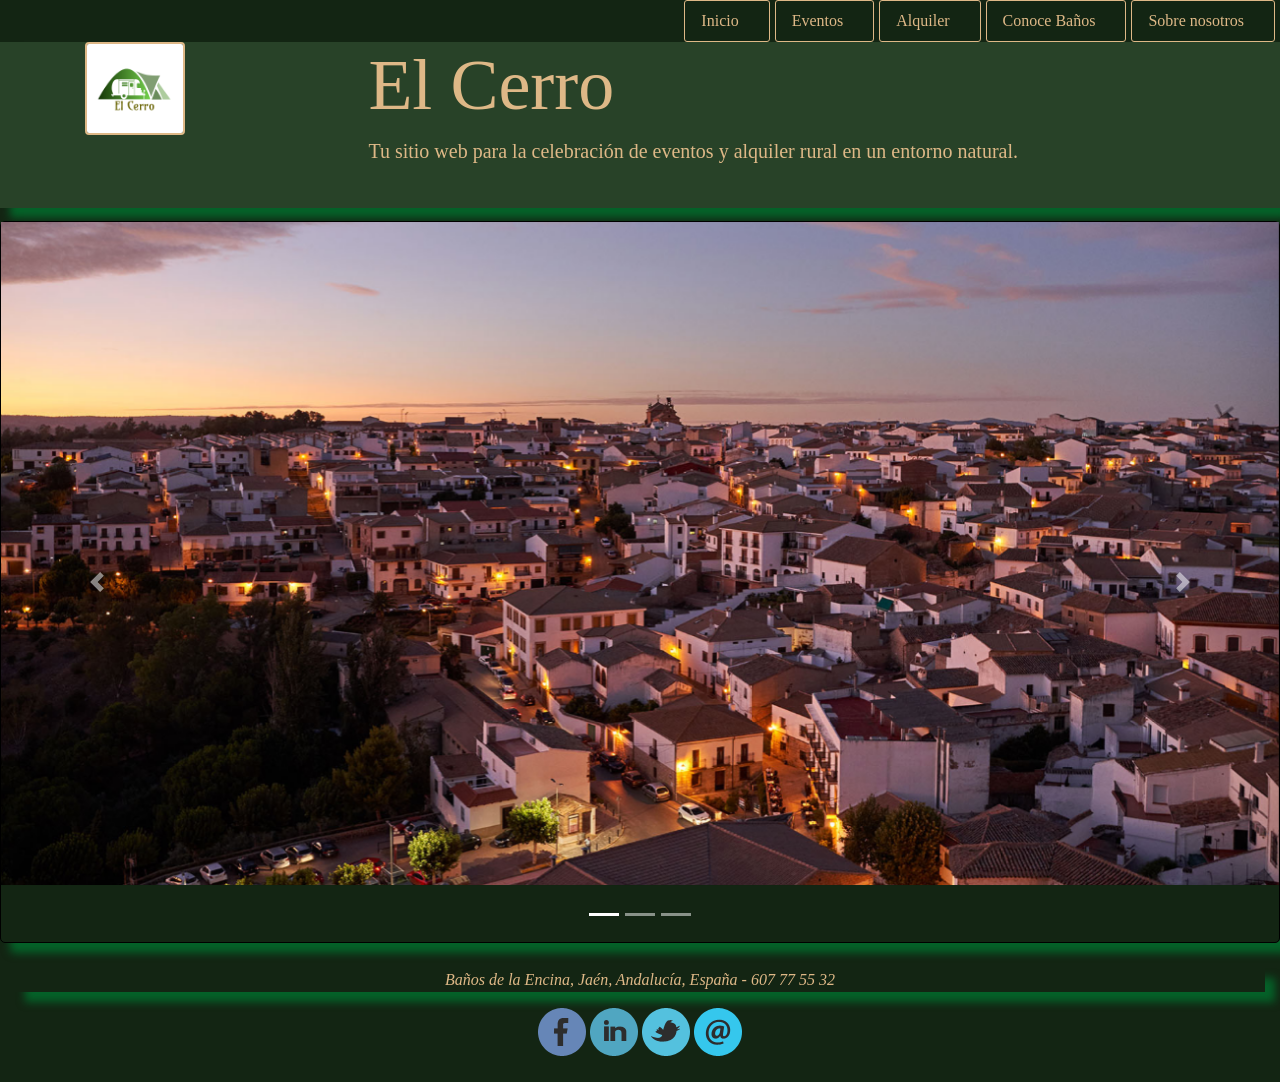
==== index.html @ fc06506d "initial commit" ====
<!DOCTYPE html>
<html lang="es">

<head>
    <meta charset="UTF-8">
    <meta name="viewport" content="width=device-width, initial-scale=1.0">
    <meta http-equiv="X-UA-Compatible" content="ie=edge">
    <title>El Cerro: turismo rural y eventos</title>
    <!-- Required meta tags -->
    <meta charset="utf-8">
    <meta name="viewport" content="width=device-width, initial-scale=1, shrink-to-fit=no">

    <!-- Bootstrap CSS -->
    <link rel="stylesheet" href="https://stackpath.bootstrapcdn.com/bootstrap/4.3.1/css/bootstrap.min.css"
        integrity="sha384-ggOyR0iXCbMQv3Xipma34MD+dH/1fQ784/j6cY/iJTQUOhcWr7x9JvoRxT2MZw1T" crossorigin="anonymous">
    <style>
        div.jumbotron-fluid {
            background: rgb(40, 66, 40) !important;
            color: burlywood !important;
            padding-bottom: 2%;
            box-shadow: 10px 10px 8px #056229;
            margin-bottom: 1%;

        }

        div.container {
            display: flex;
            justify-content: space-between;
            padding-right: 15%;
        }

        div img.logocorporativo {
            width: 100px;
            border-radius: 4px;
            border: 2px solid burlywood;
        }

        ul li a {
            color: burlywood !important;
            border: 1px solid burlywood;
            padding-right: 30px !important;
            border-radius: 3px;
            margin-right: 5px;
        }
        ul li a:hover{
            background-color: green;
            margin-left: 5px;
            border-radius: 15%;
            border: 1px solid burlywood
        }

        body {
            background: rgb(19, 37, 19);
            font-family: 'Solway', serif;
        }

        img.logocorporativo {


            width: 45%;
            height: auto;

        }

        footer {

            width: auto;
            padding: 2%;
            text-align: center;
            color: burlywood;
           

        }

        address {
            font-style: italic !important;
            box-shadow: 10px 10px 8px #056229;
        }



        a:hover img {
            background-color: green;
            margin-left: 5px;
            border-radius: 25%;
            border: 1px solid burlywood
        }

        #carouselExampleIndicators {
            border: 1px solid black;
            border-radius: 5px;
            box-shadow: 10px 10px 8px #056229;

        }
    </style>


</head>

<body>


      <!--menu y header-->

      <ul class="nav justify-content-end">
        <li class="nav-item">
            <a class="nav-link active"
                href="index.html">Inicio</a>
        </li>
        <li class="nav-item">
            <a class="nav-link" href="eventos.html">Eventos</a>
        </li>
        <li class="nav-item">
            <a class="nav-link"
                href="alquiler.html">Alquiler</a>
        </li>
        <li class="nav-item">
            <a class="nav-link" href="conoceBanos.html">Conoce
                Baños</a>
        </li>
        <li class="nav-item">
            <a class="nav-link" href="aboutus.html">Sobre nosotros</a>
        </li>


    </ul>

    <div class="jumbotron-fluid">

        <div class="container">
            <div><img class="logocorporativo" src="imagenes/logocorporativo.png" alt="logo" title="logo"></div>

            <div>
                <h1 class="display-3">El Cerro</h1>
                <p class="lead">Tu sitio web para la celebración de eventos y alquiler
                    rural en un entorno natural. </p>
            </div>
        </div>
    </div>



    <!--carrusel-->

    <div id="carouselExampleIndicators" class="carousel slide" data-ride="carousel">
        <ol class="carousel-indicators">
            <li data-target="#carouselExampleIndicators" data-slide-to="0" class="active"></li>
            <li data-target="#carouselExampleIndicators" data-slide-to="1"></li>
            <li data-target="#carouselExampleIndicators" data-slide-to="2"></li>
        </ol>
        <div class="carousel-inner">
            <div class="carousel-item active" style="height: 80vh">
                <img src="imagenes/pueblo.png" class="d-block w-100" alt="...">
            </div>
            <div class="carousel-item" style="height: 80vh">
                <img src="imagenes/pantano.png" class="d-block w-100" alt="...">
            </div>
            <div class="carousel-item" style="height: 80vh">
                <img src="imagenes/plaza2.png" class="d-block w-100" alt="...">
            </div>
        </div>
        <a class="carousel-control-prev" href="#carouselExampleIndicators" role="button" data-slide="prev">
            <span class="carousel-control-prev-icon" aria-hidden="true"></span>
            <span class="sr-only">Previous</span>
        </a>
        <a class="carousel-control-next" href="#carouselExampleIndicators" role="button" data-slide="next">
            <span class="carousel-control-next-icon" aria-hidden="true"></span>
            <span class="sr-only">Next</span>
        </a>
    </div>

    <footer class="container-fluid">

        <address>Baños de la Encina, Jaén, Andalucía, España - 607 77 55 32</address>
        <a
            href="https://www.facebook.com/?stype=lo&jlou=Afd0CLWE6Vq87SDsoi5WTkvOg4kfEha0JIC2yC4-rW0Ro9j3TlFhNl3ulxrVUiWu4RbJwiM6rmqazzcKJcbqQ31r6_gB52Zsfrzhu66pWjV7qg&smuh=41539&lh=Ac_vIPlACRNqso8m"><img
                src="imagenes/facebook.png" alt="facebook.png"></a>
        <a href="https://www.linkedin.com/"><img src="imagenes/linkedin.png" alt="linkedin,png"></a>
        <a href="https://twitter.com/login?prefetchTimestamp=1576069452164"> <img src="imagenes/twitter.png"
                alt="twitter.png"></a>
        <a
            href="https://accounts.google.com/ServiceLogin/signinchooser?service=mail&passive=true&rm=false&continue=https%3A%2F%2Fmail.google.com%2Fmail%2F&ss=1&scc=1&ltmpl=default&ltmplcache=2&emr=1&osid=1&flowName=GlifWebSignIn&flowEntry=ServiceLogin">
            <img src="imagenes/email.png" alt="email.png"></a>
    </footer>


    <!-- Optional JavaScript -->
    <!-- jQuery first, then Popper.js, then Bootstrap JS -->
    <script src="https://code.jquery.com/jquery-3.3.1.slim.min.js"
        integrity="sha384-q8i/X+965DzO0rT7abK41JStQIAqVgRVzpbzo5smXKp4YfRvH+8abtTE1Pi6jizo"
        crossorigin="anonymous"></script>
    <script src="https://cdnjs.cloudflare.com/ajax/libs/popper.js/1.14.7/umd/popper.min.js"
        integrity="sha384-UO2eT0CpHqdSJQ6hJty5KVphtPhzWj9WO1clHTMGa3JDZwrnQq4sF86dIHNDz0W1"
        crossorigin="anonymous"></script>
    <script src="https://stackpath.bootstrapcdn.com/bootstrap/4.3.1/js/bootstrap.min.js"
        integrity="sha384-JjSmVgyd0p3pXB1rRibZUAYoIIy6OrQ6VrjIEaFf/nJGzIxFDsf4x0xIM+B07jRM"
        crossorigin="anonymous"></script>












</body>

</html>
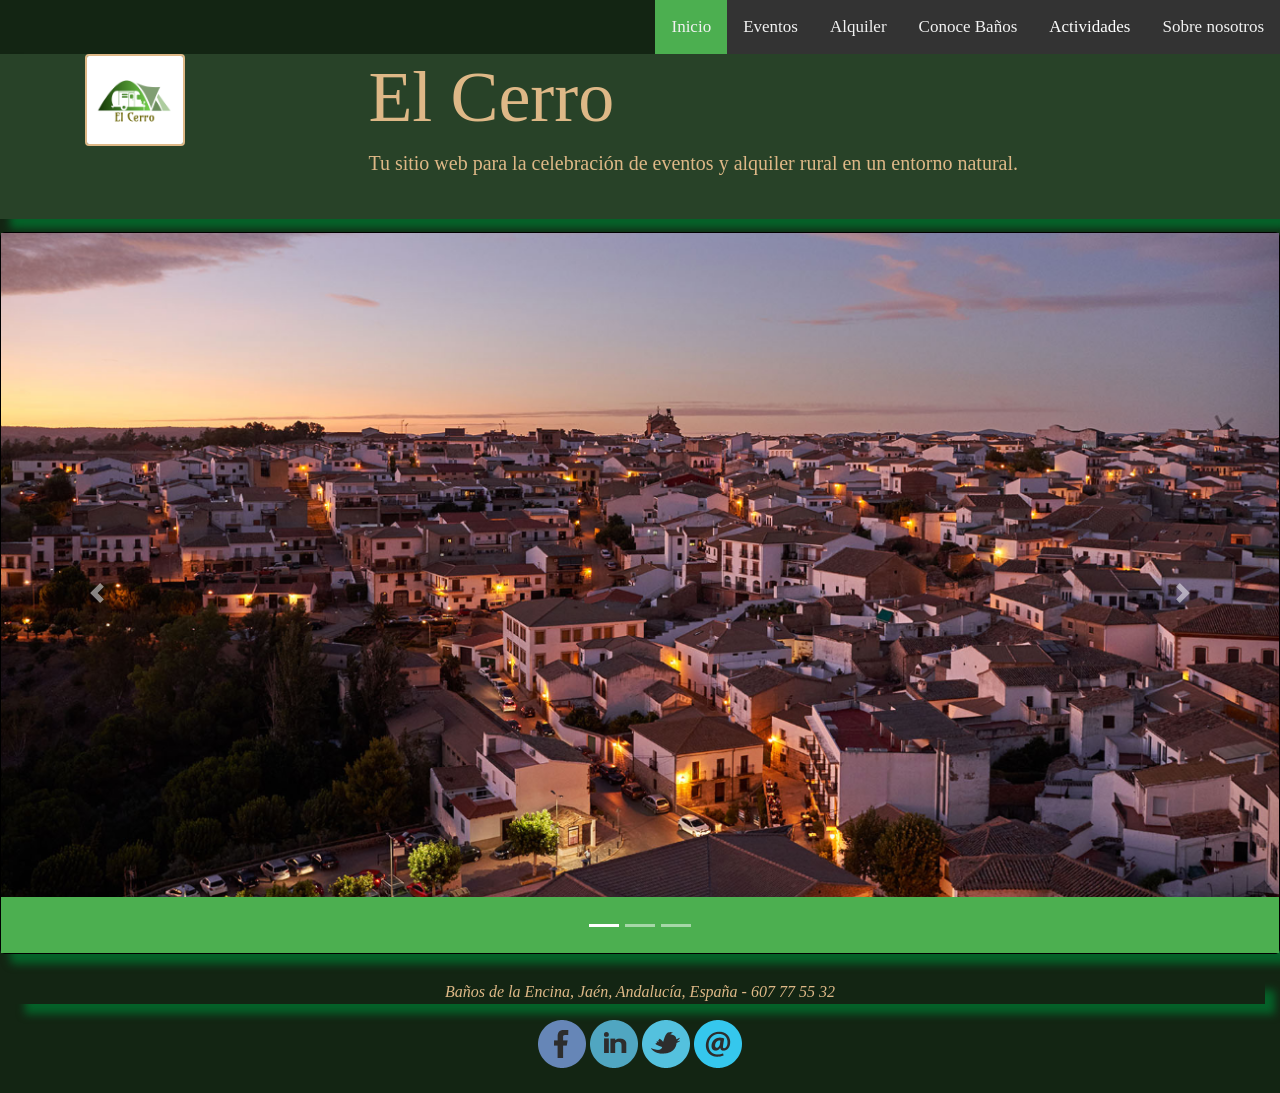
==== commit 648cc973: "Add files via upload actualizacion" ====
--- a/index.html
+++ b/index.html
@@ -94,36 +94,43 @@
         }
     </style>
 
-
+<link rel="stylesheet" href="estilos.css">
 </head>
 
 <body>
-
-
-      <!--menu y header-->
-
+    <script>
+        /* Toggle between adding and removing the "responsive" class to topnav when the user clicks on the icon */
+  function myFunction() {
+      var x = document.getElementById("myTopnav");
+      if (x.className === "topnav") {
+        x.className += " responsive";
+      } else {
+        x.className = "topnav";
+      }
+    }
+  </script>
       <ul class="nav justify-content-end">
-        <li class="nav-item">
-            <a class="nav-link active"
-                href="index.html">Inicio</a>
-        </li>
-        <li class="nav-item">
-            <a class="nav-link" href="eventos.html">Eventos</a>
-        </li>
-        <li class="nav-item">
-            <a class="nav-link"
-                href="alquiler.html">Alquiler</a>
-        </li>
-        <li class="nav-item">
-            <a class="nav-link" href="conoceBanos.html">Conoce
-                Baños</a>
-        </li>
-        <li class="nav-item">
-            <a class="nav-link" href="aboutus.html">Sobre nosotros</a>
-        </li>
-
-
-    </ul>
+        <div class="topnav" id="myTopnav">
+            <a href="index.html" class="active">Inicio</a>
+            <a href="eventos.html">Eventos</a>
+            <a href="alquiler.html">Alquiler</a>
+            <a href="conoceBanos.html">Conoce Baños</a>
+            <div class="dropdown">
+              <button class="dropbtn">Actividades
+                <i class="fa fa-caret-down"></i>
+              </button>
+              <div class="dropdown-content">
+                <a href="conoceBanos.html">Monumentos y patrimonio cultural</a>
+                <a href="conoceBanos.html">Rutas de senderismo</a>
+                <a href="conoceBanos.html">Gastronomia y tradicion</a>
+              </div>
+            </div>
+            <a href="aboutus.html">Sobre nosotros</a>
+            <a href="javascript:void(0);" class="icon" onclick="myFunction()">&#9776;</a>
+          </div>
+    </ul> 
+
+     
 
     <div class="jumbotron-fluid">
 
--- a/estilos.css
+++ b/estilos.css
@@ -0,0 +1,115 @@
+/* Add a black background color to the top navigation */
+.topnav {
+    background-color: #333;
+    overflow: hidden;
+  }
+  
+  /* Style the links inside the navigation bar */
+  .topnav a {
+    float: left;
+    display: block;
+    color: #f2f2f2;
+    text-align: center;
+    padding: 14px 16px;
+    text-decoration: none;
+    font-size: 17px;
+  }
+  
+  /* Add an active class to highlight the current page */
+  .active {
+    background-color: #4CAF50;
+    color: white;
+  }
+  
+  /* Hide the link that should open and close the topnav on small screens */
+  .topnav .icon {
+    display: none;
+  }
+  
+  /* Dropdown container - needed to position the dropdown content */
+  .dropdown {
+    float: left;
+    overflow: hidden;
+  }
+  
+  /* Style the dropdown button to fit inside the topnav */
+  .dropdown .dropbtn {
+    font-size: 17px;
+    border: none;
+    outline: none;
+    color: white;
+    padding: 14px 16px;
+    background-color: inherit;
+    font-family: inherit;
+    margin: 0;
+  }
+  
+  /* Style the dropdown content (hidden by default) */
+  .dropdown-content {
+    display: none;
+    position: absolute;
+    background-color: #f9f9f9;
+    min-width: 160px;
+    box-shadow: 0px 8px 16px 0px rgba(0,0,0,0.2);
+    z-index: 1;
+  }
+  
+  /* Style the links inside the dropdown */
+  .dropdown-content a {
+    float: none;
+    color: black;
+    padding: 12px 16px;
+    text-decoration: none;
+    display: block;
+    text-align: left;
+  }
+  
+  /* Add a dark background on topnav links and the dropdown button on hover */
+  .topnav a:hover, .dropdown:hover .dropbtn {
+    background-color: #555;
+    color: white;
+  }
+  
+  /* Add a grey background to dropdown links on hover */
+  .dropdown-content a:hover {
+    background-color: #ddd;
+    color: black;
+  }
+  
+  /* Show the dropdown menu when the user moves the mouse over the dropdown button */
+  .dropdown:hover .dropdown-content {
+    display: block;
+  }
+  
+  /* When the screen is less than 600 pixels wide, hide all links, except for the first one ("Home"). Show the link that contains should open and close the topnav (.icon) */
+  @media screen and (max-width: 600px) {
+    .topnav a:not(:first-child), .dropdown .dropbtn {
+      display: none;
+    }
+    .topnav a.icon {
+      float: right;
+      display: block;
+    }
+  }
+  
+  /* The "responsive" class is added to the topnav with JavaScript when the user clicks on the icon. This class makes the topnav look good on small screens (display the links vertically instead of horizontally) */
+  @media screen and (max-width: 600px) {
+    .topnav.responsive {position: relative;}
+    .topnav.responsive a.icon {
+      position: absolute;
+      right: 0;
+      top: 0;
+    }
+    .topnav.responsive a {
+      float: none;
+      display: block;
+      text-align: left;
+    }
+    .topnav.responsive .dropdown {float: none;}
+    .topnav.responsive .dropdown-content {position: relative;}
+    .topnav.responsive .dropdown .dropbtn {
+      display: block;
+      width: 100%;
+      text-align: left;
+    }
+  }
